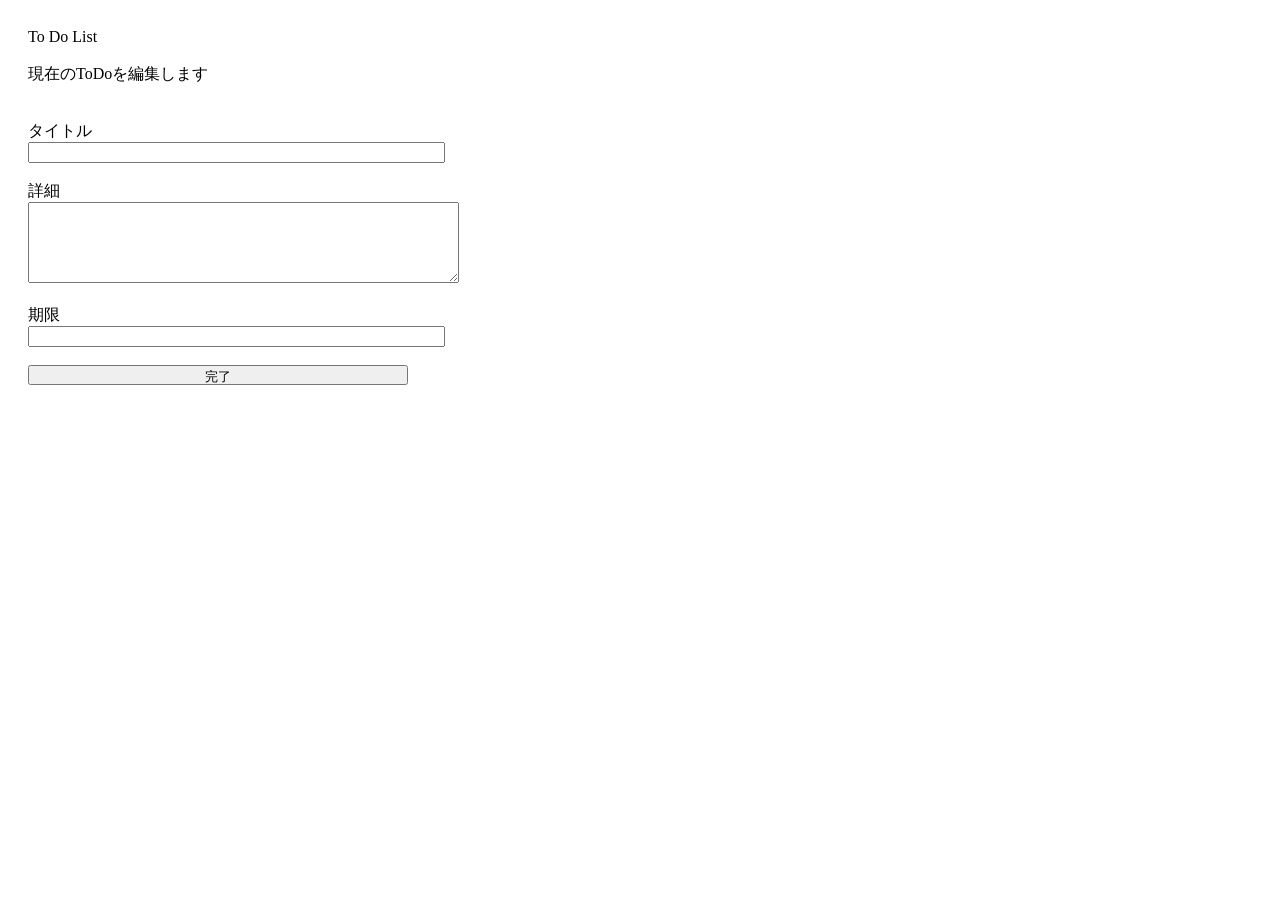
==== task.html @ 16ea5f24 "初期チェック" ====
﻿<!DOCTYPE html>
<html>
<head>
<meta charset="UTF-8" />
  <title>localStorage task</title>
  
<!--  <link rel="stylesheet" href="http://ajax.googleapis.com/ajax/libs/jqueryui/1.10.4/themes/redmond/jquery-ui.css">
--> 
 
  <link rel="stylesheet" href="jquery-ui.css">
  
  
</head>
<body>

<div>To Do List</div>
<div><br></div>

  <div id="tasktitle"></div>
<div>現在のToDoを編集します</div>
	<div id="output3"></div>
	<div id="tasktitle"></div>	
    
     <div><br><br></div>

 <div>タイトル</div>
  <input id="formTexttitle" type="text" size="50"  maxlength="20">
  
    <div><br></div>
     <div id="taskform">
  <div>詳細</div>
   <!-- <input id="formTexttask" type="text" size="160"  maxlength="160"style="height:50px;">-->
    <textarea name="example1"id="formTexttask" cols="51" rows="5" wrap="hard"></textarea>
 </div>
 <div><br></div>
  <div>期限</div>
 <div id="dateform">
 <input id="formTextdate" type="text" size="50"  maxlength="20">
	</div>
  <div><br></div>
  <a href="todo1.html">
    <input id="formButton" type="button" value="完了" style="WIDTH: 380px; HEIGHT: 20px">
	</a>
	<div><br></div>
	<!--<div>ToDoリストを作る</div>
	<div id="output2"></div>-->
	

 
 
 
 <!-- <a href="todo1.html">
<input id="sampleButton" type="button" value="samle">
</a>-->

  <div id="list"></div>
  
  
  
  
  <script src="jquery.min.js"></script>
  

<script src="jquery-ui.min.js"></script>
<script>
        (function(){
            $("#formTextdate").datepicker({
        dateFormat: 'yy/mm/dd (DD)'
        
    });
        })();
        </script>

  
  
  

  <script src="jquery-2.0.0.min.js"></script>
  <script src="task.js"></script>
    <link rel="stylesheet" href="todolist.css">
</body>
</html>
---- todolist.css ----
@charset "utf-8";
/* CSS Document */

body{
padding:20px;

}



.todotitle{
	font-size:24px;
	
	
}

.onetodo{

background-color:#ddffdd;


}

.listtext{
padding:20px;

}
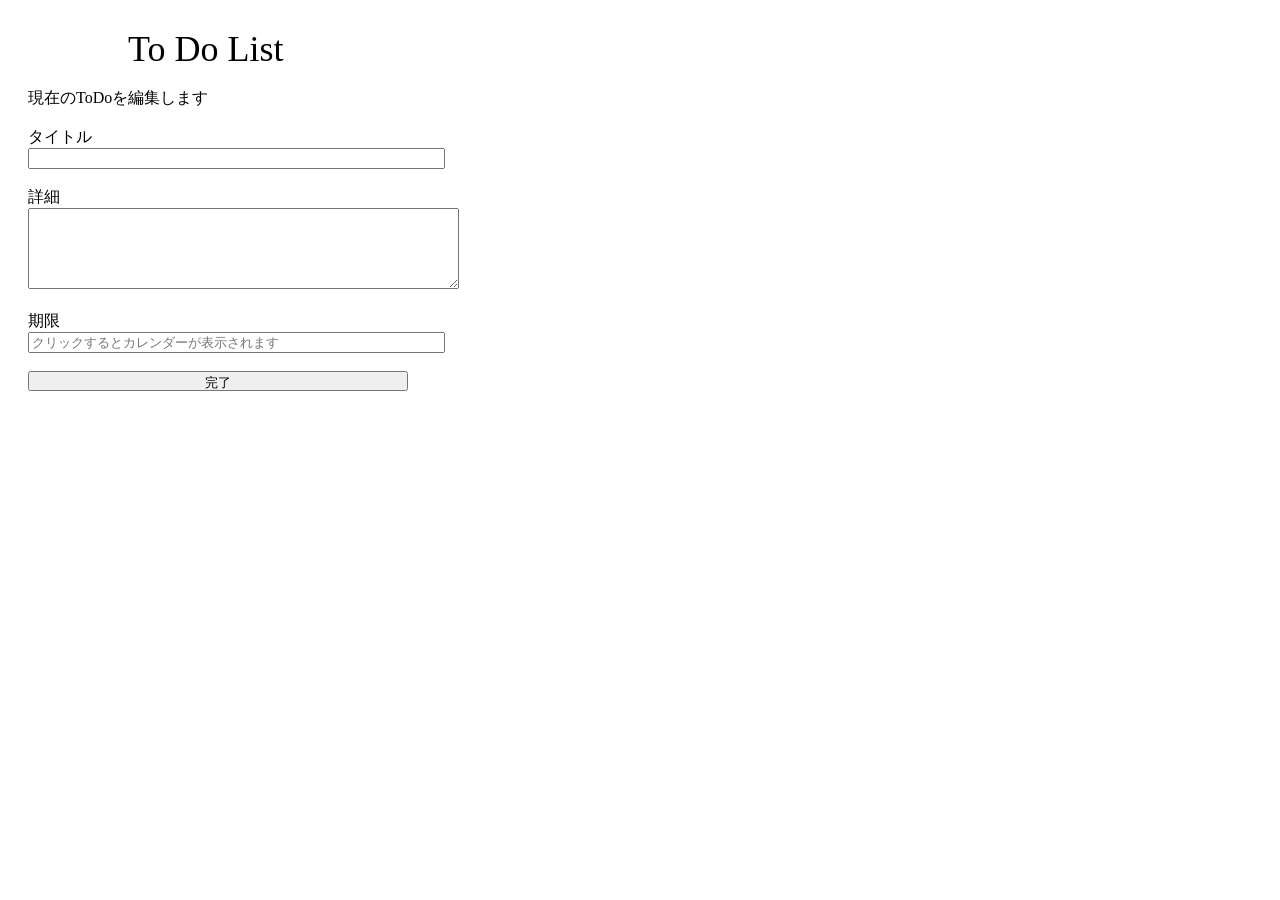
==== commit d3de4911: "Ver.2.0.0" ====
--- a/task.html
+++ b/task.html
@@ -13,7 +13,7 @@
 </head>
 <body>
 
-<div>To Do List</div>
+<div class="title" >To Do List</div>
 <div><br></div>
 
   <div id="tasktitle"></div>
@@ -21,7 +21,7 @@
 	<div id="output3"></div>
 	<div id="tasktitle"></div>	
     
-     <div><br><br></div>
+     <div><br></div>
 
  <div>タイトル</div>
   <input id="formTexttitle" type="text" size="50"  maxlength="20">
@@ -35,28 +35,15 @@
  <div><br></div>
   <div>期限</div>
  <div id="dateform">
- <input id="formTextdate" type="text" size="50"  maxlength="20">
+ <input id="formTextdate" type="text" size="50"  maxlength="20" placeholder="クリックするとカレンダーが表示されます">
 	</div>
   <div><br></div>
   <a href="todo1.html">
     <input id="formButton" type="button" value="完了" style="WIDTH: 380px; HEIGHT: 20px">
 	</a>
 	<div><br></div>
-	<!--<div>ToDoリストを作る</div>
-	<div id="output2"></div>-->
-	
-
- 
- 
- 
- <!-- <a href="todo1.html">
-<input id="sampleButton" type="button" value="samle">
-</a>-->
 
   <div id="list"></div>
-  
-  
-  
   
   <script src="jquery.min.js"></script>
   
--- a/todolist.css
+++ b/todolist.css
@@ -5,9 +5,11 @@
 padding:20px;
 
 }
-
-
-
+.title{
+	font-size:36px;
+	font-family:"Gulim";
+padding-left:100px;
+}
 .todotitle{
 	font-size:24px;
 	
@@ -24,4 +26,10 @@
 .listtext{
 padding:20px;
 
-}+}
+
+#editButton{
+padding-left:20px;
+
+}
+
